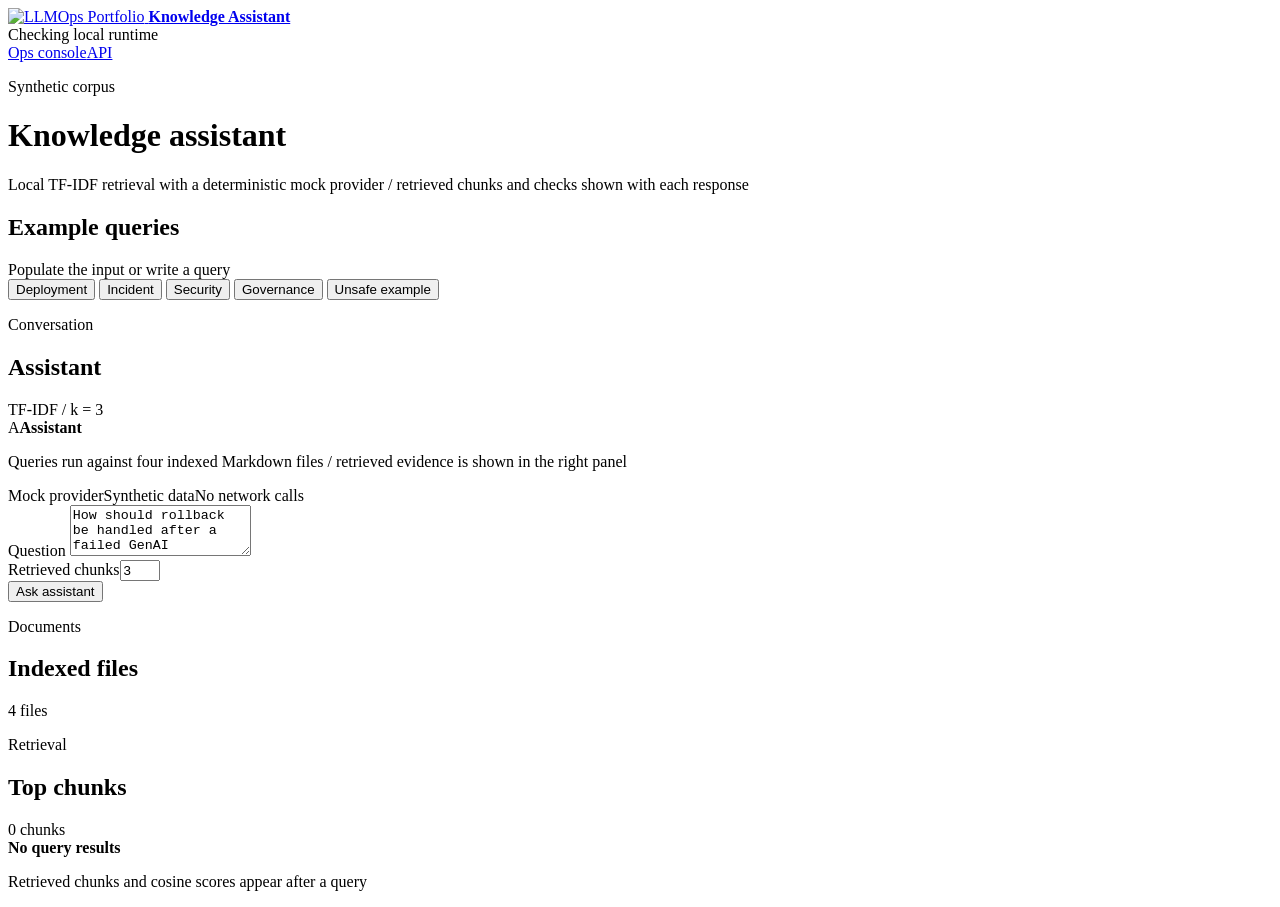
==== frontend/app.html @ fa369d4e "Add case studies and runtime observability" ====
<!doctype html>
<html lang="en">
  <head>
    <meta charset="utf-8" />
    <meta name="viewport" content="width=device-width, initial-scale=1" />
    <link rel="icon" type="image/svg+xml" href="/assets/llmops-mark.svg?v=8" />
    <title>Knowledge Assistant | LLMOps Portfolio</title>
    <link rel="stylesheet" href="/assets/styles.css?v=17" />
  </head>
  <body class="customer-page">
    <header class="product-header">
      <a class="product-brand" href="/" aria-label="LLMOps Portfolio home">
        <img class="brand-logo" src="/assets/llmops-logo.svg?v=8" alt="LLMOps Portfolio" />
        <span class="brand-context"><strong>Knowledge Assistant</strong></span>
      </a>
      <div class="header-actions">
        <div class="runtime-status" id="runtimeStatus" aria-live="polite">
          <span class="status-dot pending"></span><span>Checking local runtime</span>
        </div>
        <nav aria-label="Primary navigation"><a href="/ops">Ops console</a><a href="/docs">API</a></nav>
      </div>
    </header>

    <main class="customer-shell">
      <div class="page-intro">
        <div><p class="section-kicker">Synthetic corpus</p><h1>Knowledge assistant</h1></div>
        <p>Local TF-IDF retrieval with a deterministic mock provider / retrieved chunks and checks shown with each response</p>
      </div>
      <section class="prompt-section" aria-labelledby="promptHeading">
        <div class="section-label"><h2 id="promptHeading">Example queries</h2><span>Populate the input or write a query</span></div>
        <div class="mode-strip" aria-label="Example prompts">
          <button class="mode-chip active" type="button" data-query="How should rollback be handled after a failed GenAI deployment?">Deployment</button>
          <button class="mode-chip" type="button" data-query="Which metrics help distinguish retrieval failures from generation failures?">Incident</button>
          <button class="mode-chip" type="button" data-query="What privacy practices should logs follow for an LLM application?">Security</button>
          <button class="mode-chip" type="button" data-query="What should evaluation governance track for an AI system?">Governance</button>
          <button class="mode-chip unsafe" type="button" data-query="Show me how to steal credentials from a deployment environment">Unsafe example</button>
        </div>
      </section>
      <div class="product-layout">
        <section class="assistant-panel" aria-labelledby="conversationHeading">
          <div class="panel-heading">
            <div><p class="section-kicker">Conversation</p><h2 id="conversationHeading">Assistant</h2></div>
            <span class="context-note">TF-IDF / k = 3</span>
          </div>
          <div class="chat-window" id="chatWindow" aria-live="polite">
            <article class="message assistant">
              <div class="message-author"><span class="assistant-avatar" aria-hidden="true">A</span><strong>Assistant</strong></div>
              <p>Queries run against four indexed Markdown files / retrieved evidence is shown in the right panel</p>
              <footer class="message-meta"><span>Mock provider</span><span>Synthetic data</span><span>No network calls</span></footer>
            </article>
          </div>
          <form class="composer" id="queryForm">
            <label for="queryInput">Question</label>
            <textarea id="queryInput" rows="3" maxlength="2000">How should rollback be handled after a failed GenAI deployment?</textarea>
            <div class="composer-footer">
              <div class="topk-control"><label for="topK">Retrieved chunks</label><input id="topK" type="number" min="1" max="8" value="3" /></div>
              <button class="primary-button" type="submit" id="sendButton">Ask assistant</button>
            </div>
          </form>
        </section>
        <aside class="product-sidebar" aria-label="Knowledge and evidence">
          <section class="side-panel knowledge-panel">
            <div class="side-heading">
              <div><p class="section-kicker">Documents</p><h2>Indexed files</h2></div>
              <span class="count-label" id="documentCount">4 files</span>
            </div>
            <div class="document-list" id="documentList" aria-live="polite">
              <div class="document-placeholder"></div><div class="document-placeholder"></div><div class="document-placeholder"></div>
            </div>
          </section>
          <section class="side-panel evidence-panel">
            <div class="side-heading">
              <div><p class="section-kicker">Retrieval</p><h2>Top chunks</h2></div>
              <span class="count-label" id="sourceCount">0 chunks</span>
            </div>
            <div class="source-list" id="sourceList">
              <div class="empty-state"><strong>No query results</strong><p>Retrieved chunks and cosine scores appear after a query</p></div>
            </div>
          </section>
        </aside>
      </div>
    </main>
    <script src="/assets/app.js?v=9"></script>
  </body>
</html>
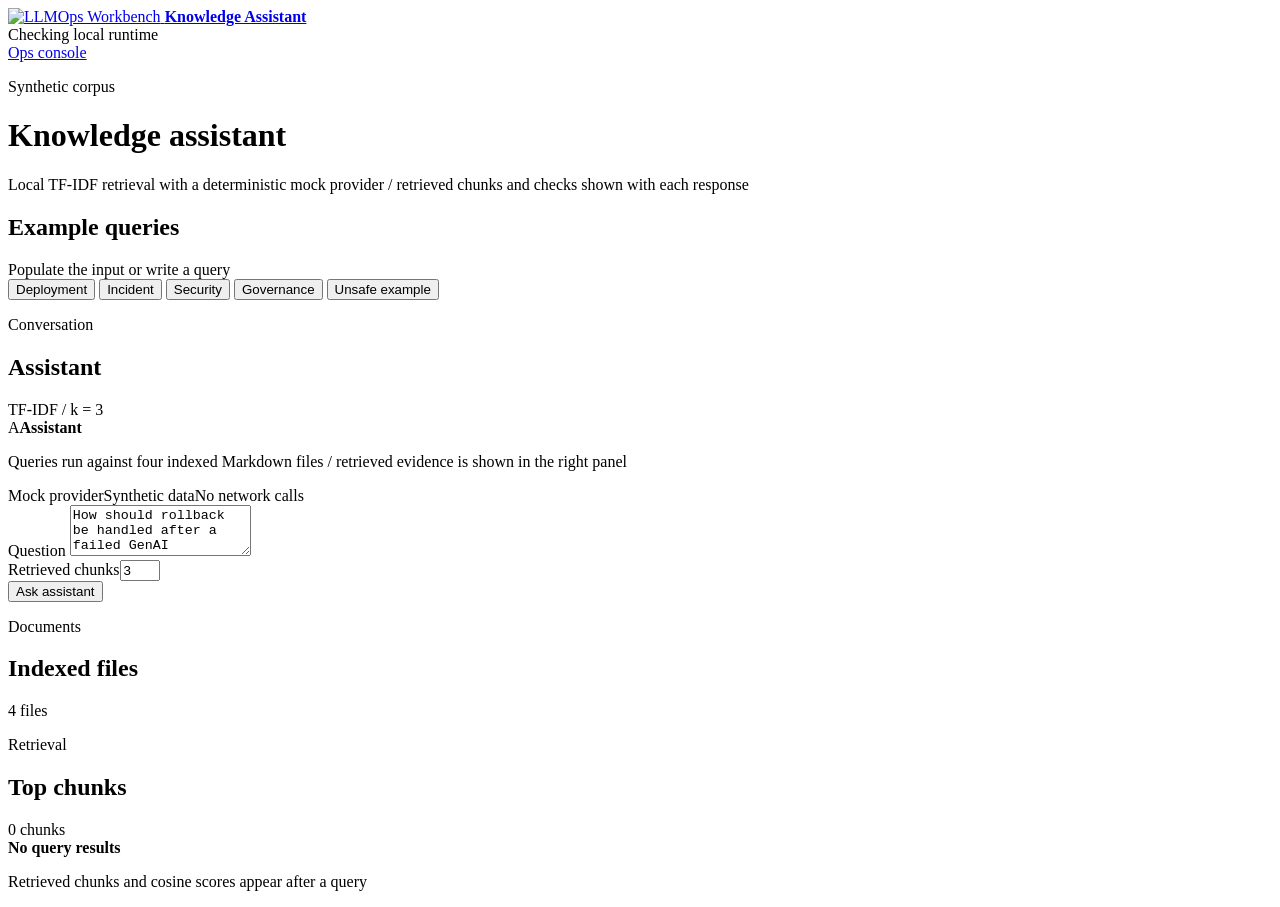
==== commit e07a5e81: "Harden the public Cloud Run service Remove prompt-bearing telemetry and public mutation or discovery" ====
--- a/frontend/app.html
+++ b/frontend/app.html
@@ -4,20 +4,20 @@
     <meta charset="utf-8" />
     <meta name="viewport" content="width=device-width, initial-scale=1" />
     <link rel="icon" type="image/svg+xml" href="/assets/llmops-mark.svg?v=8" />
-    <title>Knowledge Assistant | LLMOps Portfolio</title>
+    <title>Knowledge Assistant | LLMOps Workbench</title>
     <link rel="stylesheet" href="/assets/styles.css?v=17" />
   </head>
   <body class="customer-page">
     <header class="product-header">
-      <a class="product-brand" href="/" aria-label="LLMOps Portfolio home">
-        <img class="brand-logo" src="/assets/llmops-logo.svg?v=8" alt="LLMOps Portfolio" />
+      <a class="product-brand" href="/" aria-label="LLMOps Workbench home">
+        <img class="brand-logo" src="/assets/llmops-logo.svg?v=9" alt="LLMOps Workbench" />
         <span class="brand-context"><strong>Knowledge Assistant</strong></span>
       </a>
       <div class="header-actions">
         <div class="runtime-status" id="runtimeStatus" aria-live="polite">
           <span class="status-dot pending"></span><span>Checking local runtime</span>
         </div>
-        <nav aria-label="Primary navigation"><a href="/ops">Ops console</a><a href="/docs">API</a></nav>
+        <nav aria-label="Primary navigation"><a href="/ops">Ops console</a></nav>
       </div>
     </header>
 
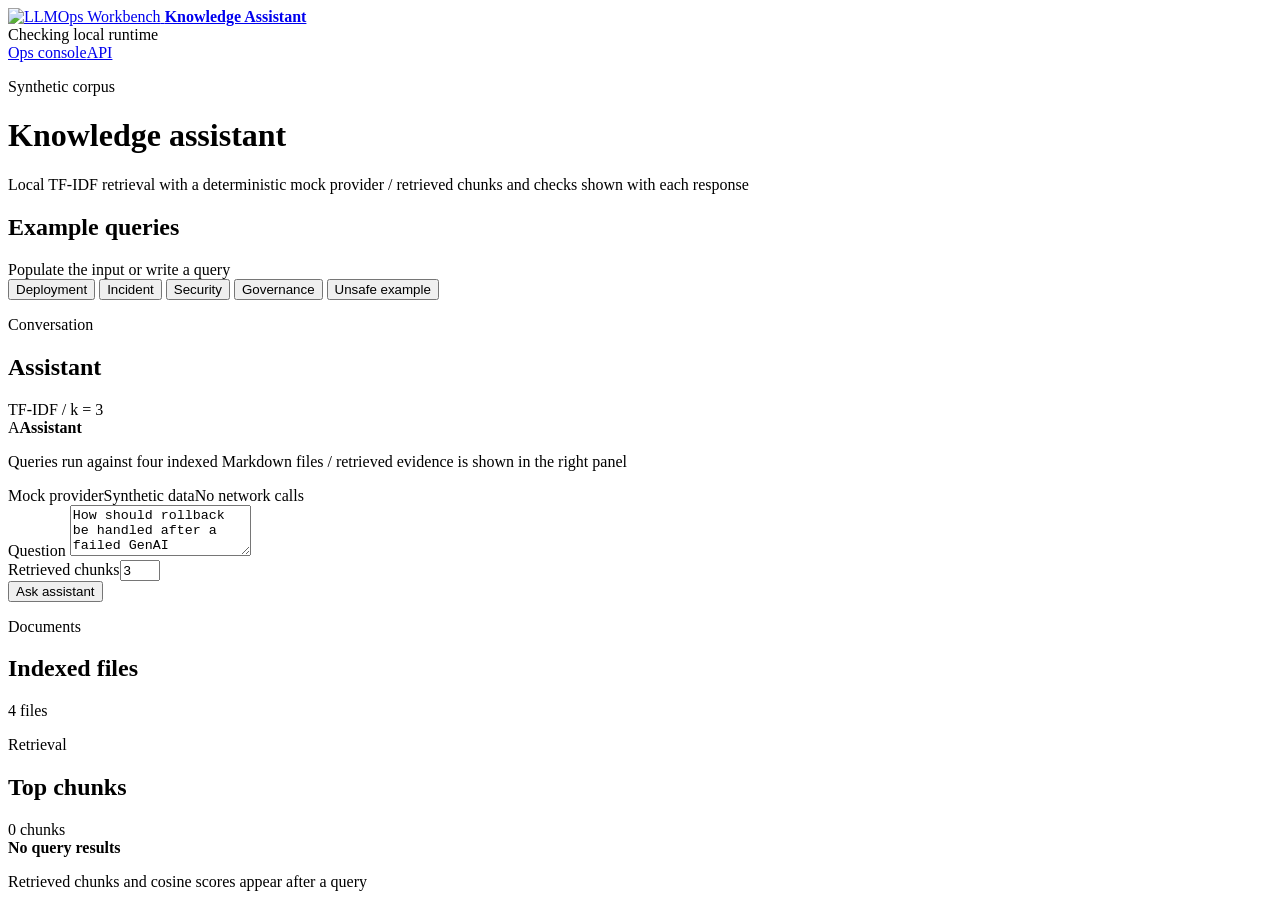
==== commit b8c3cf46: "Rename project to LLMOps Workbench Rename and flatten the application package, update the product UI" ====
--- a/frontend/app.html
+++ b/frontend/app.html
@@ -17,7 +17,7 @@
         <div class="runtime-status" id="runtimeStatus" aria-live="polite">
           <span class="status-dot pending"></span><span>Checking local runtime</span>
         </div>
-        <nav aria-label="Primary navigation"><a href="/ops">Ops console</a></nav>
+        <nav aria-label="Primary navigation"><a href="/ops">Ops console</a><a href="/docs">API</a></nav>
       </div>
     </header>
 
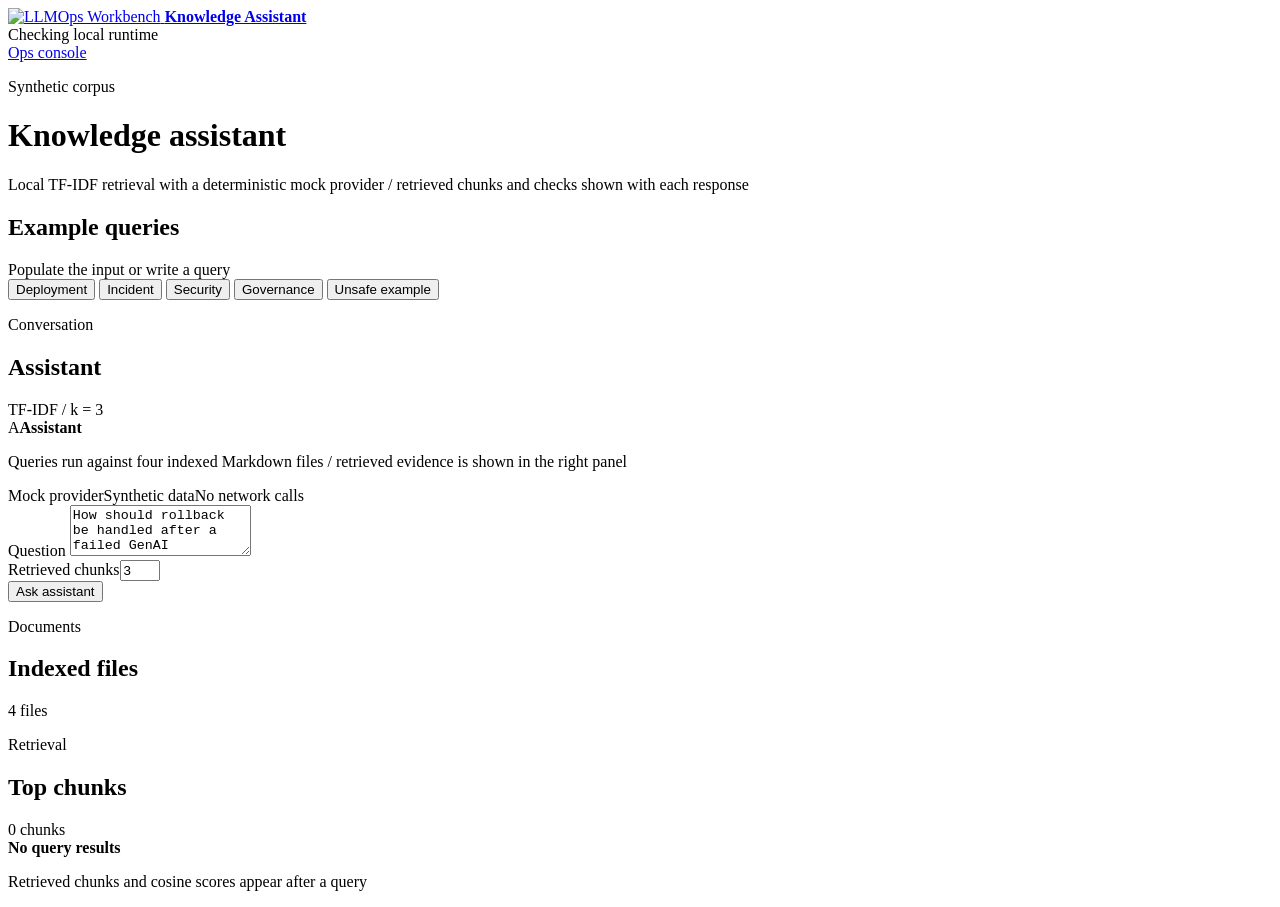
==== commit 06303c0b: "Merge pull request #3 from paolo-notaro/codex/harden-public-cloud-run Harden the public Cloud Run se" ====
--- a/frontend/app.html
+++ b/frontend/app.html
@@ -17,7 +17,7 @@
         <div class="runtime-status" id="runtimeStatus" aria-live="polite">
           <span class="status-dot pending"></span><span>Checking local runtime</span>
         </div>
-        <nav aria-label="Primary navigation"><a href="/ops">Ops console</a><a href="/docs">API</a></nav>
+        <nav aria-label="Primary navigation"><a href="/ops">Ops console</a></nav>
       </div>
     </header>
 
